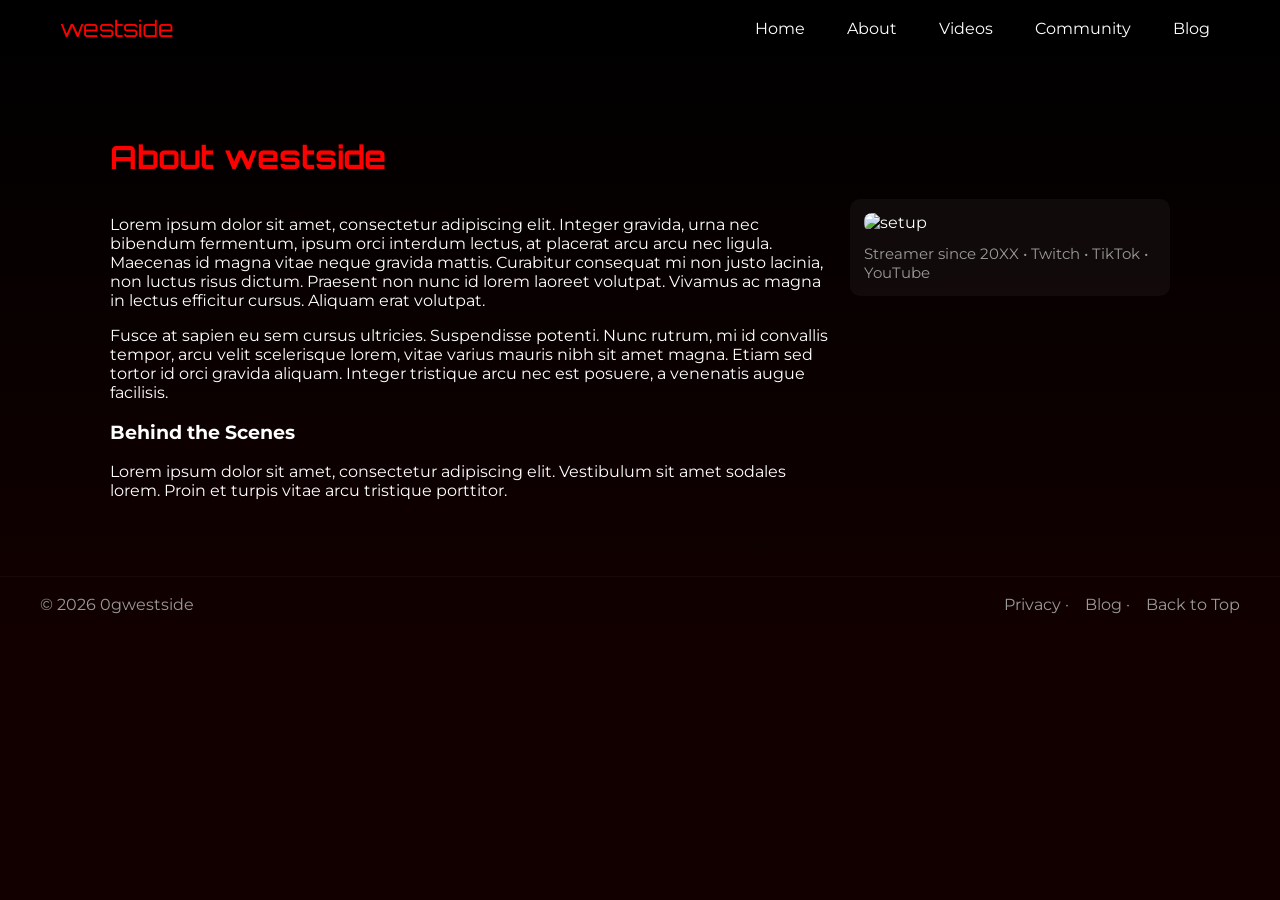
==== about.html @ 9ab07dfd "Add files via upload" ====
<!doctype html>
<html lang="en">
<head>
    <meta charset="utf-8">
    <meta name="viewport" content="width=device-width,initial-scale=1">
    <title>About — westside</title>
    <link href="https://fonts.googleapis.com/css2?family=Orbitron:wght@700&family=Montserrat:wght@400;600&display=swap" rel="stylesheet">
    <link rel="stylesheet" href="https://cdnjs.cloudflare.com/ajax/libs/font-awesome/6.4.0/css/all.min.css">
    <link rel="stylesheet" href="styles.css">
</head>
<body>
    <header class="site-header">
        <nav class="nav">
            <a href="index.html" class="logo-link">westside</a>
            <div class="nav-links">
                <a href="index.html">Home</a>
                <a href="about.html">About</a>
                <a href="videos.html">Videos</a>
                <a href="community.html">Community</a>
                <a href="blog.html">Blog</a>
            </div>
        </nav>
    </header>

    <main style="max-width:1100px;margin:40px auto;padding:20px">
        <h1 style="font-family:Orbitron, sans-serif;color:var(--accent)">About westside</h1>
        <div style="display:grid;grid-template-columns:1fr 320px;gap:20px;align-items:start">
            <div>
                <p>Lorem ipsum dolor sit amet, consectetur adipiscing elit. Integer gravida, urna nec bibendum fermentum, ipsum orci interdum lectus, at placerat arcu arcu nec ligula. Maecenas id magna vitae neque gravida mattis. Curabitur consequat mi non justo lacinia, non luctus risus dictum. Praesent non nunc id lorem laoreet volutpat. Vivamus ac magna in lectus efficitur cursus. Aliquam erat volutpat.</p>

                <p>Fusce at sapien eu sem cursus ultricies. Suspendisse potenti. Nunc rutrum, mi id convallis tempor, arcu velit scelerisque lorem, vitae varius mauris nibh sit amet magna. Etiam sed tortor id orci gravida aliquam. Integer tristique arcu nec est posuere, a venenatis augue facilisis.</p>

                <h3>Behind the Scenes</h3>
                <p>Lorem ipsum dolor sit amet, consectetur adipiscing elit. Vestibulum sit amet sodales lorem. Proin et turpis vitae arcu tristique porttitor.</p>
            </div>
            <aside style="background:var(--glass);padding:14px;border-radius:10px">
                <img src="https://source.unsplash.com/400x300/?gamer,setup" alt="setup" style="width:100%;border-radius:8px;margin-bottom:12px">
                <div style="color:var(--muted);font-size:0.95em">Streamer since 20XX • Twitch • TikTok • YouTube</div>
            </aside>
        </div>
    </main>

    <footer class="site-footer">
        <div class="footer-inner">
            <div>© 2026 0gwestside</div>
            <div class="footer-links"><a href="privacy.html">Privacy</a> · <a href="blog.html">Blog</a> · <a href="#top">Back to Top</a></div>
        </div>
    </footer>

    <!-- JavaScript intentionally omitted for now; site works with HTML + CSS only -->
</body>
</html>
---- styles.css ----
/* Shared styles for the Westside site */
:root{
    --bg-1:#0b0b0b;
    --accent:#ff0000;
    --muted:#9a9a9a;
    --glass: rgba(255,255,255,0.04);
}
*{box-sizing:border-box}
html,body{height:100%;}
body{
    margin:0;
    font-family: 'Montserrat', sans-serif;
    background: linear-gradient(180deg,#000000 0%, #120000 70%);
    color:#fff;
    -webkit-font-smoothing:antialiased;
}
/* Preloader */
#preloader{position:fixed;left:0;top:0;width:100%;height:100%;display:flex;align-items:center;justify-content:center;background:linear-gradient(180deg,rgba(0,0,0,0.95),rgba(0,0,0,0.9));z-index:9999;transition:opacity .6s ease;}
#preloader.hidden{opacity:0;pointer-events:none}
.loader{display:flex;flex-direction:column;align-items:center;gap:18px}
.spinner{width:60px;height:60px;border-radius:50%;border:6px solid rgba(255,255,255,0.06);border-top-color:var(--accent);animation:spin 1s linear infinite}
.logo{font-family:'Orbitron',sans-serif;font-size:28px;letter-spacing:2px;color:var(--accent);text-shadow:0 0 18px rgba(255,0,0,0.25)}
@keyframes spin{to{transform:rotate(360deg)}}

/* Header */
.site-header{position:sticky;top:0;z-index:50;background:linear-gradient(180deg, rgba(0,0,0,0.4), rgba(0,0,0,0.2));backdrop-filter: blur(6px);}
.nav{display:flex;align-items:center;justify-content:space-between;max-width:1200px;margin:0 auto;padding:14px 20px}
.logo-link{font-family:'Orbitron',sans-serif;color:var(--accent);text-decoration:none;font-size:1.4em}
.nav-links a{color:#fff;text-decoration:none;margin-left:18px;padding:8px 10px;border-radius:6px;transition:all .18s}
.nav-links a:hover{color:var(--accent);transform:translateY(-2px);text-shadow:0 0 8px rgba(255,0,0,0.12)}

/* Hero */
.hero-landing{position:relative;height:78vh;min-height:520px;display:flex;align-items:center;justify-content:center;overflow:hidden}
.hero-landing::after{content:'';position:absolute;left:0;top:0;width:100%;height:100%;background:linear-gradient(180deg, rgba(0,0,0,0.25), rgba(0,0,0,0.6));pointer-events:none}
.hero-content{position:relative;z-index:2;text-align:center;padding:30px}
.neon{font-family:'Orbitron',sans-serif;font-size:72px;margin:0;letter-spacing:3px;color:#fff;text-shadow:0 0 10px rgba(255,0,0,0.6),0 0 30px rgba(255,0,0,0.25);animation:glow 2.6s ease-in-out infinite}
@keyframes glow{0%,100%{text-shadow:0 0 4px rgba(255,0,0,0.12),0 0 20px rgba(255,0,0,0.25)}50%{text-shadow:0 0 18px rgba(255,0,0,0.8),0 0 60px rgba(255,0,0,0.25)}}
.tag{font-size:18px;color:var(--muted);margin-top:8px}
.hero-ctas{margin-top:22px;display:flex;gap:12px;justify-content:center;flex-wrap:wrap}
.btn{display:inline-block;padding:12px 18px;border-radius:8px;text-decoration:none;color:#fff;background:var(--glass);border:1px solid rgba(255,255,255,0.04);box-shadow:0 6px 30px rgba(0,0,0,0.6);transition:transform .18s,box-shadow .18s}
.btn:hover{transform:translateY(-4px);box-shadow:0 20px 60px rgba(0,0,0,0.7)}
.btn.primary{background:linear-gradient(90deg,var(--accent),#ff4b4b);box-shadow:0 8px 40px rgba(255,0,0,0.12)}
.btn.ghost{background:transparent;border:1px solid rgba(255,255,255,0.06)}
.btn.sm{padding:8px 12px;font-size:0.9em}

.floating-graphics{position:absolute;inset:0;z-index:1;opacity:0.35;filter:blur(10px);transform:scale(1.06)}
.floating-graphics img{width:110%;height:100%;object-fit:cover}

/* Features */
.features{display:grid;grid-template-columns:repeat(3,1fr);gap:22px;max-width:1200px;margin:30px auto;padding:0 20px}
.card{background:linear-gradient(180deg, rgba(255,255,255,0.02), rgba(255,255,255,0.01));padding:14px;border-radius:12px;box-shadow:inset 0 1px 0 rgba(255,255,255,0.02),0 8px 30px rgba(0,0,0,0.6);display:flex;flex-direction:column;gap:10px}
.card img{width:100%;height:160px;object-fit:cover;border-radius:8px}
.card h3{margin:0}
.card p{color:var(--muted);margin:0;font-size:0.95em}

/* Footer */
.site-footer{border-top:1px solid rgba(255,255,255,0.03);padding:18px 20px;margin-top:40px}
.footer-inner{max-width:1200px;margin:0 auto;display:flex;justify-content:space-between;align-items:center;color:var(--muted)}
.footer-links a{color:var(--muted);text-decoration:none;margin-left:12px}

/* Responsive */
@media (max-width:980px){.features{grid-template-columns:repeat(2,1fr)}.neon{font-size:48px}}
@media (max-width:640px){.features{grid-template-columns:1fr}.nav{padding:10px}.neon{font-size:36px}.hero-landing{min-height:520px}}
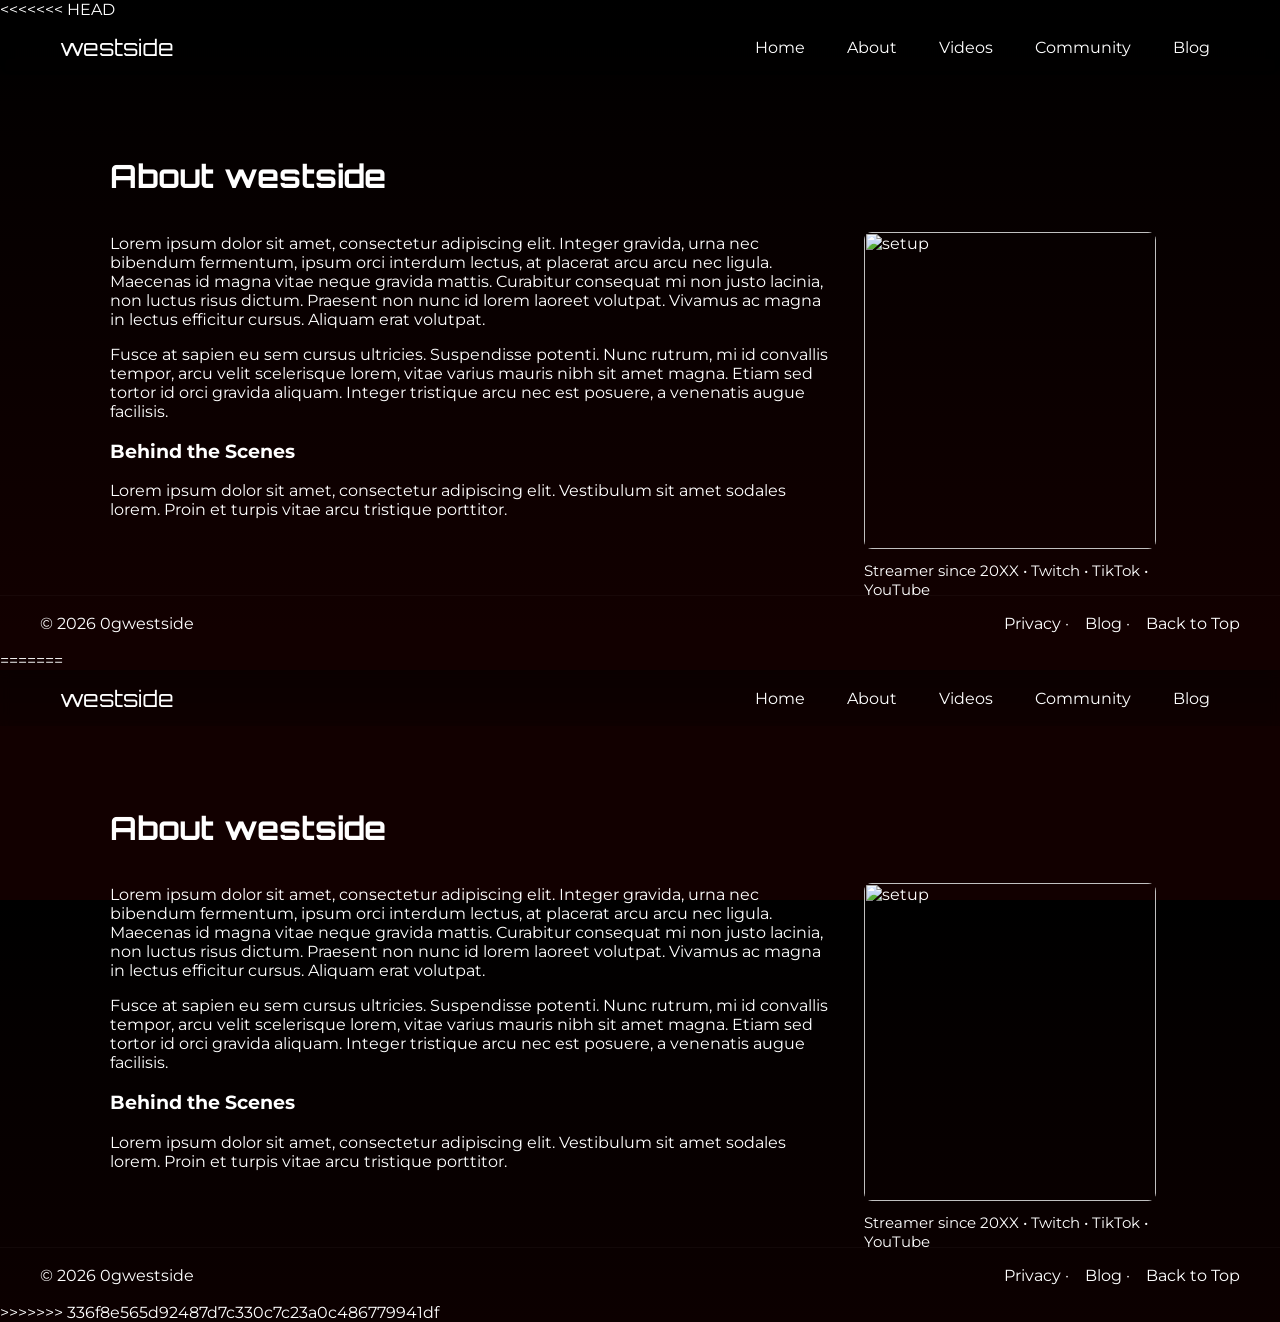
==== commit 37d693e6: "Merge branch 'main' of https://github.com/qexqresncp-collab/ogwestside-website" ====
--- a/about.html
+++ b/about.html
@@ -1,52 +1,109 @@
-<!doctype html>
-<html lang="en">
-<head>
-    <meta charset="utf-8">
-    <meta name="viewport" content="width=device-width,initial-scale=1">
-    <title>About — westside</title>
-    <link href="https://fonts.googleapis.com/css2?family=Orbitron:wght@700&family=Montserrat:wght@400;600&display=swap" rel="stylesheet">
-    <link rel="stylesheet" href="https://cdnjs.cloudflare.com/ajax/libs/font-awesome/6.4.0/css/all.min.css">
-    <link rel="stylesheet" href="styles.css">
-</head>
-<body>
-    <header class="site-header">
-        <nav class="nav">
-            <a href="index.html" class="logo-link">westside</a>
-            <div class="nav-links">
-                <a href="index.html">Home</a>
-                <a href="about.html">About</a>
-                <a href="videos.html">Videos</a>
-                <a href="community.html">Community</a>
-                <a href="blog.html">Blog</a>
-            </div>
-        </nav>
-    </header>
-
-    <main style="max-width:1100px;margin:40px auto;padding:20px">
-        <h1 style="font-family:Orbitron, sans-serif;color:var(--accent)">About westside</h1>
-        <div style="display:grid;grid-template-columns:1fr 320px;gap:20px;align-items:start">
-            <div>
-                <p>Lorem ipsum dolor sit amet, consectetur adipiscing elit. Integer gravida, urna nec bibendum fermentum, ipsum orci interdum lectus, at placerat arcu arcu nec ligula. Maecenas id magna vitae neque gravida mattis. Curabitur consequat mi non justo lacinia, non luctus risus dictum. Praesent non nunc id lorem laoreet volutpat. Vivamus ac magna in lectus efficitur cursus. Aliquam erat volutpat.</p>
-
-                <p>Fusce at sapien eu sem cursus ultricies. Suspendisse potenti. Nunc rutrum, mi id convallis tempor, arcu velit scelerisque lorem, vitae varius mauris nibh sit amet magna. Etiam sed tortor id orci gravida aliquam. Integer tristique arcu nec est posuere, a venenatis augue facilisis.</p>
-
-                <h3>Behind the Scenes</h3>
-                <p>Lorem ipsum dolor sit amet, consectetur adipiscing elit. Vestibulum sit amet sodales lorem. Proin et turpis vitae arcu tristique porttitor.</p>
-            </div>
-            <aside style="background:var(--glass);padding:14px;border-radius:10px">
-                <img src="https://source.unsplash.com/400x300/?gamer,setup" alt="setup" style="width:100%;border-radius:8px;margin-bottom:12px">
-                <div style="color:var(--muted);font-size:0.95em">Streamer since 20XX • Twitch • TikTok • YouTube</div>
-            </aside>
-        </div>
-    </main>
-
-    <footer class="site-footer">
-        <div class="footer-inner">
-            <div>© 2026 0gwestside</div>
-            <div class="footer-links"><a href="privacy.html">Privacy</a> · <a href="blog.html">Blog</a> · <a href="#top">Back to Top</a></div>
-        </div>
-    </footer>
-
-    <!-- JavaScript intentionally omitted for now; site works with HTML + CSS only -->
-</body>
-</html>+<<<<<<< HEAD
+<!doctype html>
+<html lang="en">
+<head>
+    <meta charset="utf-8">
+    <meta name="viewport" content="width=device-width,initial-scale=1">
+    <title>About — westside</title>
+    <link href="https://fonts.googleapis.com/css2?family=Orbitron:wght@700&family=Montserrat:wght@400;600&display=swap" rel="stylesheet">
+    <link rel="stylesheet" href="https://cdnjs.cloudflare.com/ajax/libs/font-awesome/6.4.0/css/all.min.css">
+    <link rel="stylesheet" href="styles.css">
+</head>
+<body>
+    <header class="site-header">
+        <nav class="nav">
+            <a href="index.html" class="logo-link">westside</a>
+            <div class="nav-links">
+                <a href="index.html">Home</a>
+                <a href="about.html">About</a>
+                <a href="videos.html">Videos</a>
+                <a href="community.html">Community</a>
+                <a href="blog.html">Blog</a>
+            </div>
+        </nav>
+    </header>
+
+    <main style="max-width:1100px;margin:40px auto;padding:20px">
+        <h1 style="font-family:Orbitron, sans-serif;color:var(--accent)">About westside</h1>
+        <div style="display:grid;grid-template-columns:1fr 320px;gap:20px;align-items:start">
+            <div>
+                <p>Lorem ipsum dolor sit amet, consectetur adipiscing elit. Integer gravida, urna nec bibendum fermentum, ipsum orci interdum lectus, at placerat arcu arcu nec ligula. Maecenas id magna vitae neque gravida mattis. Curabitur consequat mi non justo lacinia, non luctus risus dictum. Praesent non nunc id lorem laoreet volutpat. Vivamus ac magna in lectus efficitur cursus. Aliquam erat volutpat.</p>
+
+                <p>Fusce at sapien eu sem cursus ultricies. Suspendisse potenti. Nunc rutrum, mi id convallis tempor, arcu velit scelerisque lorem, vitae varius mauris nibh sit amet magna. Etiam sed tortor id orci gravida aliquam. Integer tristique arcu nec est posuere, a venenatis augue facilisis.</p>
+
+                <h3>Behind the Scenes</h3>
+                <p>Lorem ipsum dolor sit amet, consectetur adipiscing elit. Vestibulum sit amet sodales lorem. Proin et turpis vitae arcu tristique porttitor.</p>
+            </div>
+            <aside style="background:var(--glass);padding:14px;border-radius:10px">
+                <img src="https://source.unsplash.com/400x300/?gamer,setup" alt="setup" style="width:100%;border-radius:8px;margin-bottom:12px">
+                <div style="color:var(--muted);font-size:0.95em">Streamer since 20XX • Twitch • TikTok • YouTube</div>
+            </aside>
+        </div>
+    </main>
+
+    <footer class="site-footer">
+        <div class="footer-inner">
+            <div>© 2026 0gwestside</div>
+            <div class="footer-links"><a href="privacy.html">Privacy</a> · <a href="blog.html">Blog</a> · <a href="#top">Back to Top</a></div>
+        </div>
+    </footer>
+
+    <!-- JavaScript intentionally omitted for now; site works with HTML + CSS only -->
+</body>
+</html>
+=======
+<!doctype html>
+<html lang="en">
+<head>
+    <meta charset="utf-8">
+    <meta name="viewport" content="width=device-width,initial-scale=1">
+    <title>About — westside</title>
+    <link href="https://fonts.googleapis.com/css2?family=Orbitron:wght@700&family=Montserrat:wght@400;600&display=swap" rel="stylesheet">
+    <link rel="stylesheet" href="https://cdnjs.cloudflare.com/ajax/libs/font-awesome/6.4.0/css/all.min.css">
+    <link rel="stylesheet" href="styles.css">
+</head>
+<body>
+    <header class="site-header">
+        <nav class="nav">
+            <a href="index.html" class="logo-link">westside</a>
+            <div class="nav-links">
+                <a href="index.html">Home</a>
+                <a href="about.html">About</a>
+                <a href="videos.html">Videos</a>
+                <a href="community.html">Community</a>
+                <a href="blog.html">Blog</a>
+            </div>
+        </nav>
+    </header>
+
+    <main style="max-width:1100px;margin:40px auto;padding:20px">
+        <h1 style="font-family:Orbitron, sans-serif;color:var(--accent)">About westside</h1>
+        <div style="display:grid;grid-template-columns:1fr 320px;gap:20px;align-items:start">
+            <div>
+                <p>Lorem ipsum dolor sit amet, consectetur adipiscing elit. Integer gravida, urna nec bibendum fermentum, ipsum orci interdum lectus, at placerat arcu arcu nec ligula. Maecenas id magna vitae neque gravida mattis. Curabitur consequat mi non justo lacinia, non luctus risus dictum. Praesent non nunc id lorem laoreet volutpat. Vivamus ac magna in lectus efficitur cursus. Aliquam erat volutpat.</p>
+
+                <p>Fusce at sapien eu sem cursus ultricies. Suspendisse potenti. Nunc rutrum, mi id convallis tempor, arcu velit scelerisque lorem, vitae varius mauris nibh sit amet magna. Etiam sed tortor id orci gravida aliquam. Integer tristique arcu nec est posuere, a venenatis augue facilisis.</p>
+
+                <h3>Behind the Scenes</h3>
+                <p>Lorem ipsum dolor sit amet, consectetur adipiscing elit. Vestibulum sit amet sodales lorem. Proin et turpis vitae arcu tristique porttitor.</p>
+            </div>
+            <aside style="background:var(--glass);padding:14px;border-radius:10px">
+                <img src="https://github.com/qexqresncp-collab/ogwestside-website/blob/main/pexels-roma-shvetsov-6928126-7775725.jpg?raw=true" alt="setup" style="width:100%;border-radius:8px;margin-bottom:12px">
+                <div style="color:var(--muted);font-size:0.95em">Streamer since 20XX • Twitch • TikTok • YouTube</div>
+            </aside>
+        </div>
+    </main>
+
+    <footer class="site-footer">
+        <div class="footer-inner">
+            <div>© 2026 0gwestside</div>
+            <div class="footer-links"><a href="privacy.html">Privacy</a> · <a href="blog.html">Blog</a> · <a href="#top">Back to Top</a></div>
+        </div>
+    </footer>
+
+    <!-- JavaScript intentionally omitted for now; site works with HTML + CSS only -->
+</body>
+
+</html>
+
+>>>>>>> 336f8e565d92487d7c330c7c23a0c486779941df
--- a/styles.css
+++ b/styles.css
@@ -1,63 +1,129 @@
-/* Shared styles for the Westside site */
-:root{
-    --bg-1:#0b0b0b;
-    --accent:#ff0000;
-    --muted:#9a9a9a;
-    --glass: rgba(255,255,255,0.04);
-}
-*{box-sizing:border-box}
-html,body{height:100%;}
-body{
-    margin:0;
-    font-family: 'Montserrat', sans-serif;
-    background: linear-gradient(180deg,#000000 0%, #120000 70%);
-    color:#fff;
-    -webkit-font-smoothing:antialiased;
-}
-/* Preloader */
-#preloader{position:fixed;left:0;top:0;width:100%;height:100%;display:flex;align-items:center;justify-content:center;background:linear-gradient(180deg,rgba(0,0,0,0.95),rgba(0,0,0,0.9));z-index:9999;transition:opacity .6s ease;}
-#preloader.hidden{opacity:0;pointer-events:none}
-.loader{display:flex;flex-direction:column;align-items:center;gap:18px}
-.spinner{width:60px;height:60px;border-radius:50%;border:6px solid rgba(255,255,255,0.06);border-top-color:var(--accent);animation:spin 1s linear infinite}
-.logo{font-family:'Orbitron',sans-serif;font-size:28px;letter-spacing:2px;color:var(--accent);text-shadow:0 0 18px rgba(255,0,0,0.25)}
-@keyframes spin{to{transform:rotate(360deg)}}
-
-/* Header */
-.site-header{position:sticky;top:0;z-index:50;background:linear-gradient(180deg, rgba(0,0,0,0.4), rgba(0,0,0,0.2));backdrop-filter: blur(6px);}
-.nav{display:flex;align-items:center;justify-content:space-between;max-width:1200px;margin:0 auto;padding:14px 20px}
-.logo-link{font-family:'Orbitron',sans-serif;color:var(--accent);text-decoration:none;font-size:1.4em}
-.nav-links a{color:#fff;text-decoration:none;margin-left:18px;padding:8px 10px;border-radius:6px;transition:all .18s}
-.nav-links a:hover{color:var(--accent);transform:translateY(-2px);text-shadow:0 0 8px rgba(255,0,0,0.12)}
-
-/* Hero */
-.hero-landing{position:relative;height:78vh;min-height:520px;display:flex;align-items:center;justify-content:center;overflow:hidden}
-.hero-landing::after{content:'';position:absolute;left:0;top:0;width:100%;height:100%;background:linear-gradient(180deg, rgba(0,0,0,0.25), rgba(0,0,0,0.6));pointer-events:none}
-.hero-content{position:relative;z-index:2;text-align:center;padding:30px}
-.neon{font-family:'Orbitron',sans-serif;font-size:72px;margin:0;letter-spacing:3px;color:#fff;text-shadow:0 0 10px rgba(255,0,0,0.6),0 0 30px rgba(255,0,0,0.25);animation:glow 2.6s ease-in-out infinite}
-@keyframes glow{0%,100%{text-shadow:0 0 4px rgba(255,0,0,0.12),0 0 20px rgba(255,0,0,0.25)}50%{text-shadow:0 0 18px rgba(255,0,0,0.8),0 0 60px rgba(255,0,0,0.25)}}
-.tag{font-size:18px;color:var(--muted);margin-top:8px}
-.hero-ctas{margin-top:22px;display:flex;gap:12px;justify-content:center;flex-wrap:wrap}
-.btn{display:inline-block;padding:12px 18px;border-radius:8px;text-decoration:none;color:#fff;background:var(--glass);border:1px solid rgba(255,255,255,0.04);box-shadow:0 6px 30px rgba(0,0,0,0.6);transition:transform .18s,box-shadow .18s}
-.btn:hover{transform:translateY(-4px);box-shadow:0 20px 60px rgba(0,0,0,0.7)}
-.btn.primary{background:linear-gradient(90deg,var(--accent),#ff4b4b);box-shadow:0 8px 40px rgba(255,0,0,0.12)}
-.btn.ghost{background:transparent;border:1px solid rgba(255,255,255,0.06)}
-.btn.sm{padding:8px 12px;font-size:0.9em}
-
-.floating-graphics{position:absolute;inset:0;z-index:1;opacity:0.35;filter:blur(10px);transform:scale(1.06)}
-.floating-graphics img{width:110%;height:100%;object-fit:cover}
-
-/* Features */
-.features{display:grid;grid-template-columns:repeat(3,1fr);gap:22px;max-width:1200px;margin:30px auto;padding:0 20px}
-.card{background:linear-gradient(180deg, rgba(255,255,255,0.02), rgba(255,255,255,0.01));padding:14px;border-radius:12px;box-shadow:inset 0 1px 0 rgba(255,255,255,0.02),0 8px 30px rgba(0,0,0,0.6);display:flex;flex-direction:column;gap:10px}
-.card img{width:100%;height:160px;object-fit:cover;border-radius:8px}
-.card h3{margin:0}
-.card p{color:var(--muted);margin:0;font-size:0.95em}
-
-/* Footer */
-.site-footer{border-top:1px solid rgba(255,255,255,0.03);padding:18px 20px;margin-top:40px}
-.footer-inner{max-width:1200px;margin:0 auto;display:flex;justify-content:space-between;align-items:center;color:var(--muted)}
-.footer-links a{color:var(--muted);text-decoration:none;margin-left:12px}
-
-/* Responsive */
-@media (max-width:980px){.features{grid-template-columns:repeat(2,1fr)}.neon{font-size:48px}}
-@media (max-width:640px){.features{grid-template-columns:1fr}.nav{padding:10px}.neon{font-size:36px}.hero-landing{min-height:520px}}
+<<<<<<< HEAD
+/* Shared styles for the Westside site */
+:root{
+    --bg-1:#0b0b0b;
+    --accent:#ff0000;
+    --muted:#9a9a9a;
+    --glass: rgba(255,255,255,0.04);
+}
+*{box-sizing:border-box}
+html,body{height:100%;}
+body{
+    margin:0;
+    font-family: 'Montserrat', sans-serif;
+    background: linear-gradient(180deg,#000000 0%, #120000 70%);
+    color:#fff;
+    -webkit-font-smoothing:antialiased;
+}
+/* Preloader */
+#preloader{position:fixed;left:0;top:0;width:100%;height:100%;display:flex;align-items:center;justify-content:center;background:linear-gradient(180deg,rgba(0,0,0,0.95),rgba(0,0,0,0.9));z-index:9999;transition:opacity .6s ease;}
+#preloader.hidden{opacity:0;pointer-events:none}
+.loader{display:flex;flex-direction:column;align-items:center;gap:18px}
+.spinner{width:60px;height:60px;border-radius:50%;border:6px solid rgba(255,255,255,0.06);border-top-color:var(--accent);animation:spin 1s linear infinite}
+.logo{font-family:'Orbitron',sans-serif;font-size:28px;letter-spacing:2px;color:var(--accent);text-shadow:0 0 18px rgba(255,0,0,0.25)}
+@keyframes spin{to{transform:rotate(360deg)}}
+
+/* Header */
+.site-header{position:sticky;top:0;z-index:50;background:linear-gradient(180deg, rgba(0,0,0,0.4), rgba(0,0,0,0.2));backdrop-filter: blur(6px);}
+.nav{display:flex;align-items:center;justify-content:space-between;max-width:1200px;margin:0 auto;padding:14px 20px}
+.logo-link{font-family:'Orbitron',sans-serif;color:var(--accent);text-decoration:none;font-size:1.4em}
+.nav-links a{color:#fff;text-decoration:none;margin-left:18px;padding:8px 10px;border-radius:6px;transition:all .18s}
+.nav-links a:hover{color:var(--accent);transform:translateY(-2px);text-shadow:0 0 8px rgba(255,0,0,0.12)}
+
+/* Hero */
+.hero-landing{position:relative;height:78vh;min-height:520px;display:flex;align-items:center;justify-content:center;overflow:hidden}
+.hero-landing::after{content:'';position:absolute;left:0;top:0;width:100%;height:100%;background:linear-gradient(180deg, rgba(0,0,0,0.25), rgba(0,0,0,0.6));pointer-events:none}
+.hero-content{position:relative;z-index:2;text-align:center;padding:30px}
+.neon{font-family:'Orbitron',sans-serif;font-size:72px;margin:0;letter-spacing:3px;color:#fff;text-shadow:0 0 10px rgba(255,0,0,0.6),0 0 30px rgba(255,0,0,0.25);animation:glow 2.6s ease-in-out infinite}
+@keyframes glow{0%,100%{text-shadow:0 0 4px rgba(255,0,0,0.12),0 0 20px rgba(255,0,0,0.25)}50%{text-shadow:0 0 18px rgba(255,0,0,0.8),0 0 60px rgba(255,0,0,0.25)}}
+.tag{font-size:18px;color:var(--muted);margin-top:8px}
+.hero-ctas{margin-top:22px;display:flex;gap:12px;justify-content:center;flex-wrap:wrap}
+.btn{display:inline-block;padding:12px 18px;border-radius:8px;text-decoration:none;color:#fff;background:var(--glass);border:1px solid rgba(255,255,255,0.04);box-shadow:0 6px 30px rgba(0,0,0,0.6);transition:transform .18s,box-shadow .18s}
+.btn:hover{transform:translateY(-4px);box-shadow:0 20px 60px rgba(0,0,0,0.7)}
+.btn.primary{background:linear-gradient(90deg,var(--accent),#ff4b4b);box-shadow:0 8px 40px rgba(255,0,0,0.12)}
+.btn.ghost{background:transparent;border:1px solid rgba(255,255,255,0.06)}
+.btn.sm{padding:8px 12px;font-size:0.9em}
+
+.floating-graphics{position:absolute;inset:0;z-index:1;opacity:0.35;filter:blur(10px);transform:scale(1.06)}
+.floating-graphics img{width:110%;height:100%;object-fit:cover}
+
+/* Features */
+.features{display:grid;grid-template-columns:repeat(3,1fr);gap:22px;max-width:1200px;margin:30px auto;padding:0 20px}
+.card{background:linear-gradient(180deg, rgba(255,255,255,0.02), rgba(255,255,255,0.01));padding:14px;border-radius:12px;box-shadow:inset 0 1px 0 rgba(255,255,255,0.02),0 8px 30px rgba(0,0,0,0.6);display:flex;flex-direction:column;gap:10px}
+.card img{width:100%;height:160px;object-fit:cover;border-radius:8px}
+.card h3{margin:0}
+.card p{color:var(--muted);margin:0;font-size:0.95em}
+
+/* Footer */
+.site-footer{border-top:1px solid rgba(255,255,255,0.03);padding:18px 20px;margin-top:40px}
+.footer-inner{max-width:1200px;margin:0 auto;display:flex;justify-content:space-between;align-items:center;color:var(--muted)}
+.footer-links a{color:var(--muted);text-decoration:none;margin-left:12px}
+
+/* Responsive */
+@media (max-width:980px){.features{grid-template-columns:repeat(2,1fr)}.neon{font-size:48px}}
+@media (max-width:640px){.features{grid-template-columns:1fr}.nav{padding:10px}.neon{font-size:36px}.hero-landing{min-height:520px}}
+=======
+/* Shared styles for the Westside site */
+:root{
+    --bg-1:#0b0b0b;
+    --accent:#ff0000;
+    --muted:#9a9a9a;
+    --glass: rgba(255,255,255,0.04);
+}
+*{box-sizing:border-box}
+html,body{height:100%;}
+body{
+    margin:0;
+    font-family: 'Montserrat', sans-serif;
+    background: linear-gradient(180deg,#000000 0%, #120000 70%);
+    color:#fff;
+    -webkit-font-smoothing:antialiased;
+}
+/* Preloader */
+#preloader{position:fixed;left:0;top:0;width:100%;height:100%;display:flex;align-items:center;justify-content:center;background:linear-gradient(180deg,rgba(0,0,0,0.95),rgba(0,0,0,0.9));z-index:9999;transition:opacity .6s ease;}
+#preloader.hidden{opacity:0;pointer-events:none}
+.loader{display:flex;flex-direction:column;align-items:center;gap:18px}
+.spinner{width:60px;height:60px;border-radius:50%;border:6px solid rgba(255,255,255,0.06);border-top-color:var(--accent);animation:spin 1s linear infinite}
+.logo{font-family:'Orbitron',sans-serif;font-size:28px;letter-spacing:2px;color:var(--accent);text-shadow:0 0 18px rgba(255,0,0,0.25)}
+@keyframes spin{to{transform:rotate(360deg)}}
+
+/* Header */
+.site-header{position:sticky;top:0;z-index:50;background:linear-gradient(180deg, rgba(0,0,0,0.4), rgba(0,0,0,0.2));backdrop-filter: blur(6px);}
+.nav{display:flex;align-items:center;justify-content:space-between;max-width:1200px;margin:0 auto;padding:14px 20px}
+.logo-link{font-family:'Orbitron',sans-serif;color:var(--accent);text-decoration:none;font-size:1.4em}
+.nav-links a{color:#fff;text-decoration:none;margin-left:18px;padding:8px 10px;border-radius:6px;transition:all .18s}
+.nav-links a:hover{color:var(--accent);transform:translateY(-2px);text-shadow:0 0 8px rgba(255,0,0,0.12)}
+
+/* Hero */
+.hero-landing{position:relative;height:78vh;min-height:520px;display:flex;align-items:center;justify-content:center;overflow:hidden}
+.hero-landing::after{content:'';position:absolute;left:0;top:0;width:100%;height:100%;background:linear-gradient(180deg, rgba(0,0,0,0.25), rgba(0,0,0,0.6));pointer-events:none}
+.hero-content{position:relative;z-index:2;text-align:center;padding:30px}
+.neon{font-family:'Orbitron',sans-serif;font-size:72px;margin:0;letter-spacing:3px;color:#fff;text-shadow:0 0 10px rgba(255,0,0,0.6),0 0 30px rgba(255,0,0,0.25);animation:glow 2.6s ease-in-out infinite}
+@keyframes glow{0%,100%{text-shadow:0 0 4px rgba(255,0,0,0.12),0 0 20px rgba(255,0,0,0.25)}50%{text-shadow:0 0 18px rgba(255,0,0,0.8),0 0 60px rgba(255,0,0,0.25)}}
+.tag{font-size:18px;color:var(--muted);margin-top:8px}
+.hero-ctas{margin-top:22px;display:flex;gap:12px;justify-content:center;flex-wrap:wrap}
+.btn{display:inline-block;padding:12px 18px;border-radius:8px;text-decoration:none;color:#fff;background:var(--glass);border:1px solid rgba(255,255,255,0.04);box-shadow:0 6px 30px rgba(0,0,0,0.6);transition:transform .18s,box-shadow .18s}
+.btn:hover{transform:translateY(-4px);box-shadow:0 20px 60px rgba(0,0,0,0.7)}
+.btn.primary{background:linear-gradient(90deg,var(--accent),#ff4b4b);box-shadow:0 8px 40px rgba(255,0,0,0.12)}
+.btn.ghost{background:transparent;border:1px solid rgba(255,255,255,0.06)}
+.btn.sm{padding:8px 12px;font-size:0.9em}
+
+.floating-graphics{position:absolute;inset:0;z-index:1;opacity:0.35;filter:blur(10px);transform:scale(1.06)}
+.floating-graphics img{width:110%;height:100%;object-fit:cover}
+
+/* Features */
+.features{display:grid;grid-template-columns:repeat(3,1fr);gap:22px;max-width:1200px;margin:30px auto;padding:0 20px}
+.card{background:linear-gradient(180deg, rgba(255,255,255,0.02), rgba(255,255,255,0.01));padding:14px;border-radius:12px;box-shadow:inset 0 1px 0 rgba(255,255,255,0.02),0 8px 30px rgba(0,0,0,0.6);display:flex;flex-direction:column;gap:10px}
+.card img{width:100%;height:160px;object-fit:cover;border-radius:8px}
+.card h3{margin:0}
+.card p{color:var(--muted);margin:0;font-size:0.95em}
+
+/* Footer */
+.site-footer{border-top:1px solid rgba(255,255,255,0.03);padding:18px 20px;margin-top:40px}
+.footer-inner{max-width:1200px;margin:0 auto;display:flex;justify-content:space-between;align-items:center;color:var(--muted)}
+.footer-links a{color:var(--muted);text-decoration:none;margin-left:12px}
+
+/* Responsive */
+@media (max-width:980px){.features{grid-template-columns:repeat(2,1fr)}.neon{font-size:48px}}
+@media (max-width:640px){.features{grid-template-columns:1fr}.nav{padding:10px}.neon{font-size:36px}.hero-landing{min-height:520px}}
+>>>>>>> 336f8e565d92487d7c330c7c23a0c486779941df
--- a/styles.css
+++ b/styles.css
@@ -1,63 +1,129 @@
-/* Shared styles for the Westside site */
-:root{
-    --bg-1:#0b0b0b;
-    --accent:#ff0000;
-    --muted:#9a9a9a;
-    --glass: rgba(255,255,255,0.04);
-}
-*{box-sizing:border-box}
-html,body{height:100%;}
-body{
-    margin:0;
-    font-family: 'Montserrat', sans-serif;
-    background: linear-gradient(180deg,#000000 0%, #120000 70%);
-    color:#fff;
-    -webkit-font-smoothing:antialiased;
-}
-/* Preloader */
-#preloader{position:fixed;left:0;top:0;width:100%;height:100%;display:flex;align-items:center;justify-content:center;background:linear-gradient(180deg,rgba(0,0,0,0.95),rgba(0,0,0,0.9));z-index:9999;transition:opacity .6s ease;}
-#preloader.hidden{opacity:0;pointer-events:none}
-.loader{display:flex;flex-direction:column;align-items:center;gap:18px}
-.spinner{width:60px;height:60px;border-radius:50%;border:6px solid rgba(255,255,255,0.06);border-top-color:var(--accent);animation:spin 1s linear infinite}
-.logo{font-family:'Orbitron',sans-serif;font-size:28px;letter-spacing:2px;color:var(--accent);text-shadow:0 0 18px rgba(255,0,0,0.25)}
-@keyframes spin{to{transform:rotate(360deg)}}
-
-/* Header */
-.site-header{position:sticky;top:0;z-index:50;background:linear-gradient(180deg, rgba(0,0,0,0.4), rgba(0,0,0,0.2));backdrop-filter: blur(6px);}
-.nav{display:flex;align-items:center;justify-content:space-between;max-width:1200px;margin:0 auto;padding:14px 20px}
-.logo-link{font-family:'Orbitron',sans-serif;color:var(--accent);text-decoration:none;font-size:1.4em}
-.nav-links a{color:#fff;text-decoration:none;margin-left:18px;padding:8px 10px;border-radius:6px;transition:all .18s}
-.nav-links a:hover{color:var(--accent);transform:translateY(-2px);text-shadow:0 0 8px rgba(255,0,0,0.12)}
-
-/* Hero */
-.hero-landing{position:relative;height:78vh;min-height:520px;display:flex;align-items:center;justify-content:center;overflow:hidden}
-.hero-landing::after{content:'';position:absolute;left:0;top:0;width:100%;height:100%;background:linear-gradient(180deg, rgba(0,0,0,0.25), rgba(0,0,0,0.6));pointer-events:none}
-.hero-content{position:relative;z-index:2;text-align:center;padding:30px}
-.neon{font-family:'Orbitron',sans-serif;font-size:72px;margin:0;letter-spacing:3px;color:#fff;text-shadow:0 0 10px rgba(255,0,0,0.6),0 0 30px rgba(255,0,0,0.25);animation:glow 2.6s ease-in-out infinite}
-@keyframes glow{0%,100%{text-shadow:0 0 4px rgba(255,0,0,0.12),0 0 20px rgba(255,0,0,0.25)}50%{text-shadow:0 0 18px rgba(255,0,0,0.8),0 0 60px rgba(255,0,0,0.25)}}
-.tag{font-size:18px;color:var(--muted);margin-top:8px}
-.hero-ctas{margin-top:22px;display:flex;gap:12px;justify-content:center;flex-wrap:wrap}
-.btn{display:inline-block;padding:12px 18px;border-radius:8px;text-decoration:none;color:#fff;background:var(--glass);border:1px solid rgba(255,255,255,0.04);box-shadow:0 6px 30px rgba(0,0,0,0.6);transition:transform .18s,box-shadow .18s}
-.btn:hover{transform:translateY(-4px);box-shadow:0 20px 60px rgba(0,0,0,0.7)}
-.btn.primary{background:linear-gradient(90deg,var(--accent),#ff4b4b);box-shadow:0 8px 40px rgba(255,0,0,0.12)}
-.btn.ghost{background:transparent;border:1px solid rgba(255,255,255,0.06)}
-.btn.sm{padding:8px 12px;font-size:0.9em}
-
-.floating-graphics{position:absolute;inset:0;z-index:1;opacity:0.35;filter:blur(10px);transform:scale(1.06)}
-.floating-graphics img{width:110%;height:100%;object-fit:cover}
-
-/* Features */
-.features{display:grid;grid-template-columns:repeat(3,1fr);gap:22px;max-width:1200px;margin:30px auto;padding:0 20px}
-.card{background:linear-gradient(180deg, rgba(255,255,255,0.02), rgba(255,255,255,0.01));padding:14px;border-radius:12px;box-shadow:inset 0 1px 0 rgba(255,255,255,0.02),0 8px 30px rgba(0,0,0,0.6);display:flex;flex-direction:column;gap:10px}
-.card img{width:100%;height:160px;object-fit:cover;border-radius:8px}
-.card h3{margin:0}
-.card p{color:var(--muted);margin:0;font-size:0.95em}
-
-/* Footer */
-.site-footer{border-top:1px solid rgba(255,255,255,0.03);padding:18px 20px;margin-top:40px}
-.footer-inner{max-width:1200px;margin:0 auto;display:flex;justify-content:space-between;align-items:center;color:var(--muted)}
-.footer-links a{color:var(--muted);text-decoration:none;margin-left:12px}
-
-/* Responsive */
-@media (max-width:980px){.features{grid-template-columns:repeat(2,1fr)}.neon{font-size:48px}}
-@media (max-width:640px){.features{grid-template-columns:1fr}.nav{padding:10px}.neon{font-size:36px}.hero-landing{min-height:520px}}
+<<<<<<< HEAD
+/* Shared styles for the Westside site */
+:root{
+    --bg-1:#0b0b0b;
+    --accent:#ff0000;
+    --muted:#9a9a9a;
+    --glass: rgba(255,255,255,0.04);
+}
+*{box-sizing:border-box}
+html,body{height:100%;}
+body{
+    margin:0;
+    font-family: 'Montserrat', sans-serif;
+    background: linear-gradient(180deg,#000000 0%, #120000 70%);
+    color:#fff;
+    -webkit-font-smoothing:antialiased;
+}
+/* Preloader */
+#preloader{position:fixed;left:0;top:0;width:100%;height:100%;display:flex;align-items:center;justify-content:center;background:linear-gradient(180deg,rgba(0,0,0,0.95),rgba(0,0,0,0.9));z-index:9999;transition:opacity .6s ease;}
+#preloader.hidden{opacity:0;pointer-events:none}
+.loader{display:flex;flex-direction:column;align-items:center;gap:18px}
+.spinner{width:60px;height:60px;border-radius:50%;border:6px solid rgba(255,255,255,0.06);border-top-color:var(--accent);animation:spin 1s linear infinite}
+.logo{font-family:'Orbitron',sans-serif;font-size:28px;letter-spacing:2px;color:var(--accent);text-shadow:0 0 18px rgba(255,0,0,0.25)}
+@keyframes spin{to{transform:rotate(360deg)}}
+
+/* Header */
+.site-header{position:sticky;top:0;z-index:50;background:linear-gradient(180deg, rgba(0,0,0,0.4), rgba(0,0,0,0.2));backdrop-filter: blur(6px);}
+.nav{display:flex;align-items:center;justify-content:space-between;max-width:1200px;margin:0 auto;padding:14px 20px}
+.logo-link{font-family:'Orbitron',sans-serif;color:var(--accent);text-decoration:none;font-size:1.4em}
+.nav-links a{color:#fff;text-decoration:none;margin-left:18px;padding:8px 10px;border-radius:6px;transition:all .18s}
+.nav-links a:hover{color:var(--accent);transform:translateY(-2px);text-shadow:0 0 8px rgba(255,0,0,0.12)}
+
+/* Hero */
+.hero-landing{position:relative;height:78vh;min-height:520px;display:flex;align-items:center;justify-content:center;overflow:hidden}
+.hero-landing::after{content:'';position:absolute;left:0;top:0;width:100%;height:100%;background:linear-gradient(180deg, rgba(0,0,0,0.25), rgba(0,0,0,0.6));pointer-events:none}
+.hero-content{position:relative;z-index:2;text-align:center;padding:30px}
+.neon{font-family:'Orbitron',sans-serif;font-size:72px;margin:0;letter-spacing:3px;color:#fff;text-shadow:0 0 10px rgba(255,0,0,0.6),0 0 30px rgba(255,0,0,0.25);animation:glow 2.6s ease-in-out infinite}
+@keyframes glow{0%,100%{text-shadow:0 0 4px rgba(255,0,0,0.12),0 0 20px rgba(255,0,0,0.25)}50%{text-shadow:0 0 18px rgba(255,0,0,0.8),0 0 60px rgba(255,0,0,0.25)}}
+.tag{font-size:18px;color:var(--muted);margin-top:8px}
+.hero-ctas{margin-top:22px;display:flex;gap:12px;justify-content:center;flex-wrap:wrap}
+.btn{display:inline-block;padding:12px 18px;border-radius:8px;text-decoration:none;color:#fff;background:var(--glass);border:1px solid rgba(255,255,255,0.04);box-shadow:0 6px 30px rgba(0,0,0,0.6);transition:transform .18s,box-shadow .18s}
+.btn:hover{transform:translateY(-4px);box-shadow:0 20px 60px rgba(0,0,0,0.7)}
+.btn.primary{background:linear-gradient(90deg,var(--accent),#ff4b4b);box-shadow:0 8px 40px rgba(255,0,0,0.12)}
+.btn.ghost{background:transparent;border:1px solid rgba(255,255,255,0.06)}
+.btn.sm{padding:8px 12px;font-size:0.9em}
+
+.floating-graphics{position:absolute;inset:0;z-index:1;opacity:0.35;filter:blur(10px);transform:scale(1.06)}
+.floating-graphics img{width:110%;height:100%;object-fit:cover}
+
+/* Features */
+.features{display:grid;grid-template-columns:repeat(3,1fr);gap:22px;max-width:1200px;margin:30px auto;padding:0 20px}
+.card{background:linear-gradient(180deg, rgba(255,255,255,0.02), rgba(255,255,255,0.01));padding:14px;border-radius:12px;box-shadow:inset 0 1px 0 rgba(255,255,255,0.02),0 8px 30px rgba(0,0,0,0.6);display:flex;flex-direction:column;gap:10px}
+.card img{width:100%;height:160px;object-fit:cover;border-radius:8px}
+.card h3{margin:0}
+.card p{color:var(--muted);margin:0;font-size:0.95em}
+
+/* Footer */
+.site-footer{border-top:1px solid rgba(255,255,255,0.03);padding:18px 20px;margin-top:40px}
+.footer-inner{max-width:1200px;margin:0 auto;display:flex;justify-content:space-between;align-items:center;color:var(--muted)}
+.footer-links a{color:var(--muted);text-decoration:none;margin-left:12px}
+
+/* Responsive */
+@media (max-width:980px){.features{grid-template-columns:repeat(2,1fr)}.neon{font-size:48px}}
+@media (max-width:640px){.features{grid-template-columns:1fr}.nav{padding:10px}.neon{font-size:36px}.hero-landing{min-height:520px}}
+=======
+/* Shared styles for the Westside site */
+:root{
+    --bg-1:#0b0b0b;
+    --accent:#ff0000;
+    --muted:#9a9a9a;
+    --glass: rgba(255,255,255,0.04);
+}
+*{box-sizing:border-box}
+html,body{height:100%;}
+body{
+    margin:0;
+    font-family: 'Montserrat', sans-serif;
+    background: linear-gradient(180deg,#000000 0%, #120000 70%);
+    color:#fff;
+    -webkit-font-smoothing:antialiased;
+}
+/* Preloader */
+#preloader{position:fixed;left:0;top:0;width:100%;height:100%;display:flex;align-items:center;justify-content:center;background:linear-gradient(180deg,rgba(0,0,0,0.95),rgba(0,0,0,0.9));z-index:9999;transition:opacity .6s ease;}
+#preloader.hidden{opacity:0;pointer-events:none}
+.loader{display:flex;flex-direction:column;align-items:center;gap:18px}
+.spinner{width:60px;height:60px;border-radius:50%;border:6px solid rgba(255,255,255,0.06);border-top-color:var(--accent);animation:spin 1s linear infinite}
+.logo{font-family:'Orbitron',sans-serif;font-size:28px;letter-spacing:2px;color:var(--accent);text-shadow:0 0 18px rgba(255,0,0,0.25)}
+@keyframes spin{to{transform:rotate(360deg)}}
+
+/* Header */
+.site-header{position:sticky;top:0;z-index:50;background:linear-gradient(180deg, rgba(0,0,0,0.4), rgba(0,0,0,0.2));backdrop-filter: blur(6px);}
+.nav{display:flex;align-items:center;justify-content:space-between;max-width:1200px;margin:0 auto;padding:14px 20px}
+.logo-link{font-family:'Orbitron',sans-serif;color:var(--accent);text-decoration:none;font-size:1.4em}
+.nav-links a{color:#fff;text-decoration:none;margin-left:18px;padding:8px 10px;border-radius:6px;transition:all .18s}
+.nav-links a:hover{color:var(--accent);transform:translateY(-2px);text-shadow:0 0 8px rgba(255,0,0,0.12)}
+
+/* Hero */
+.hero-landing{position:relative;height:78vh;min-height:520px;display:flex;align-items:center;justify-content:center;overflow:hidden}
+.hero-landing::after{content:'';position:absolute;left:0;top:0;width:100%;height:100%;background:linear-gradient(180deg, rgba(0,0,0,0.25), rgba(0,0,0,0.6));pointer-events:none}
+.hero-content{position:relative;z-index:2;text-align:center;padding:30px}
+.neon{font-family:'Orbitron',sans-serif;font-size:72px;margin:0;letter-spacing:3px;color:#fff;text-shadow:0 0 10px rgba(255,0,0,0.6),0 0 30px rgba(255,0,0,0.25);animation:glow 2.6s ease-in-out infinite}
+@keyframes glow{0%,100%{text-shadow:0 0 4px rgba(255,0,0,0.12),0 0 20px rgba(255,0,0,0.25)}50%{text-shadow:0 0 18px rgba(255,0,0,0.8),0 0 60px rgba(255,0,0,0.25)}}
+.tag{font-size:18px;color:var(--muted);margin-top:8px}
+.hero-ctas{margin-top:22px;display:flex;gap:12px;justify-content:center;flex-wrap:wrap}
+.btn{display:inline-block;padding:12px 18px;border-radius:8px;text-decoration:none;color:#fff;background:var(--glass);border:1px solid rgba(255,255,255,0.04);box-shadow:0 6px 30px rgba(0,0,0,0.6);transition:transform .18s,box-shadow .18s}
+.btn:hover{transform:translateY(-4px);box-shadow:0 20px 60px rgba(0,0,0,0.7)}
+.btn.primary{background:linear-gradient(90deg,var(--accent),#ff4b4b);box-shadow:0 8px 40px rgba(255,0,0,0.12)}
+.btn.ghost{background:transparent;border:1px solid rgba(255,255,255,0.06)}
+.btn.sm{padding:8px 12px;font-size:0.9em}
+
+.floating-graphics{position:absolute;inset:0;z-index:1;opacity:0.35;filter:blur(10px);transform:scale(1.06)}
+.floating-graphics img{width:110%;height:100%;object-fit:cover}
+
+/* Features */
+.features{display:grid;grid-template-columns:repeat(3,1fr);gap:22px;max-width:1200px;margin:30px auto;padding:0 20px}
+.card{background:linear-gradient(180deg, rgba(255,255,255,0.02), rgba(255,255,255,0.01));padding:14px;border-radius:12px;box-shadow:inset 0 1px 0 rgba(255,255,255,0.02),0 8px 30px rgba(0,0,0,0.6);display:flex;flex-direction:column;gap:10px}
+.card img{width:100%;height:160px;object-fit:cover;border-radius:8px}
+.card h3{margin:0}
+.card p{color:var(--muted);margin:0;font-size:0.95em}
+
+/* Footer */
+.site-footer{border-top:1px solid rgba(255,255,255,0.03);padding:18px 20px;margin-top:40px}
+.footer-inner{max-width:1200px;margin:0 auto;display:flex;justify-content:space-between;align-items:center;color:var(--muted)}
+.footer-links a{color:var(--muted);text-decoration:none;margin-left:12px}
+
+/* Responsive */
+@media (max-width:980px){.features{grid-template-columns:repeat(2,1fr)}.neon{font-size:48px}}
+@media (max-width:640px){.features{grid-template-columns:1fr}.nav{padding:10px}.neon{font-size:36px}.hero-landing{min-height:520px}}
+>>>>>>> 336f8e565d92487d7c330c7c23a0c486779941df
